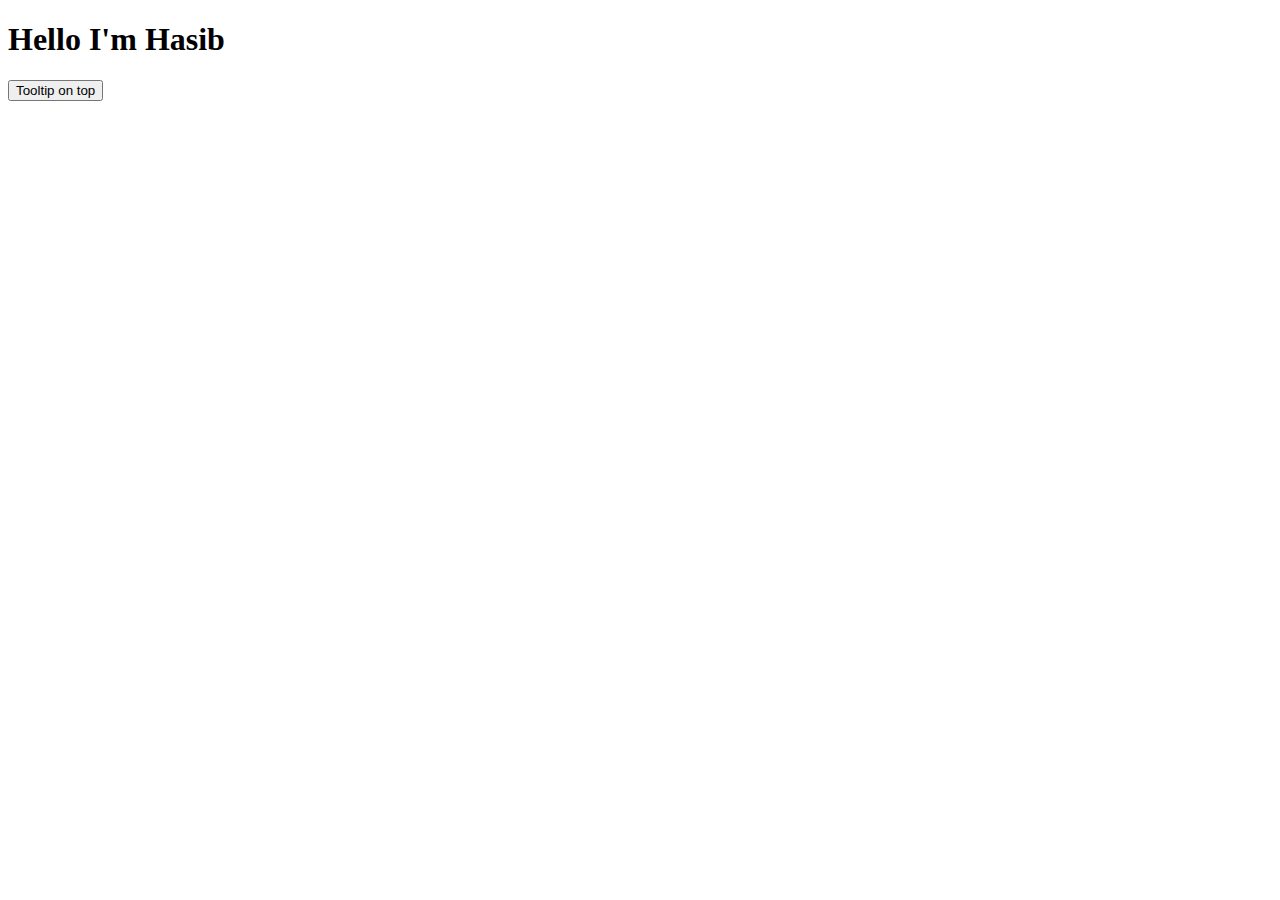
==== more-bootstarp.html @ bcf3991e "adding a file" ====
<!DOCTYPE html>
<html lang="en">

<head>
    <meta charset="UTF-8">
    <meta name="viewport" content="width=device-width, initial-scale=1.0">
    <!-- Bootstrap CSS -->
    <link href="https://cdn.jsdelivr.net/npm/bootstrap@5.0.0-beta1/dist/css/bootstrap.min.css" rel="stylesheet"
        integrity="sha384-giJF6kkoqNQ00vy+HMDP7azOuL0xtbfIcaT9wjKHr8RbDVddVHyTfAAsrekwKmP1" crossorigin="anonymous">
    <title>Learn more bootstrap</title>
</head>

<body>

    <section class="container">
        <h1>Hello I'm Hasib</h1>
        <button type="button" class="btn btn-secondary" data-bs-toggle="tooltip" data-bs-placement="top"
            title="Tooltip on top">
            Tooltip on top
    </section>








    
    <!-- Option 1: Bootstrap Bundle with Popper -->
    <script src="https://cdn.jsdelivr.net/npm/bootstrap@5.0.0-beta1/dist/js/bootstrap.bundle.min.js"
        integrity="sha384-ygbV9kiqUc6oa4msXn9868pTtWMgiQaeYH7/t7LECLbyPA2x65Kgf80OJFdroafW"
        crossorigin="anonymous"></script>
        <script>
            var tooltipTriggerList = [].slice.call(document.querySelectorAll('[data-bs-toggle="tooltip"]'))
            var tooltipList = tooltipTriggerList.map(function (tooltipTriggerEl) {
                return new bootstrap.Tooltip(tooltipTriggerEl)
            })
        </script>
</body>

</html>
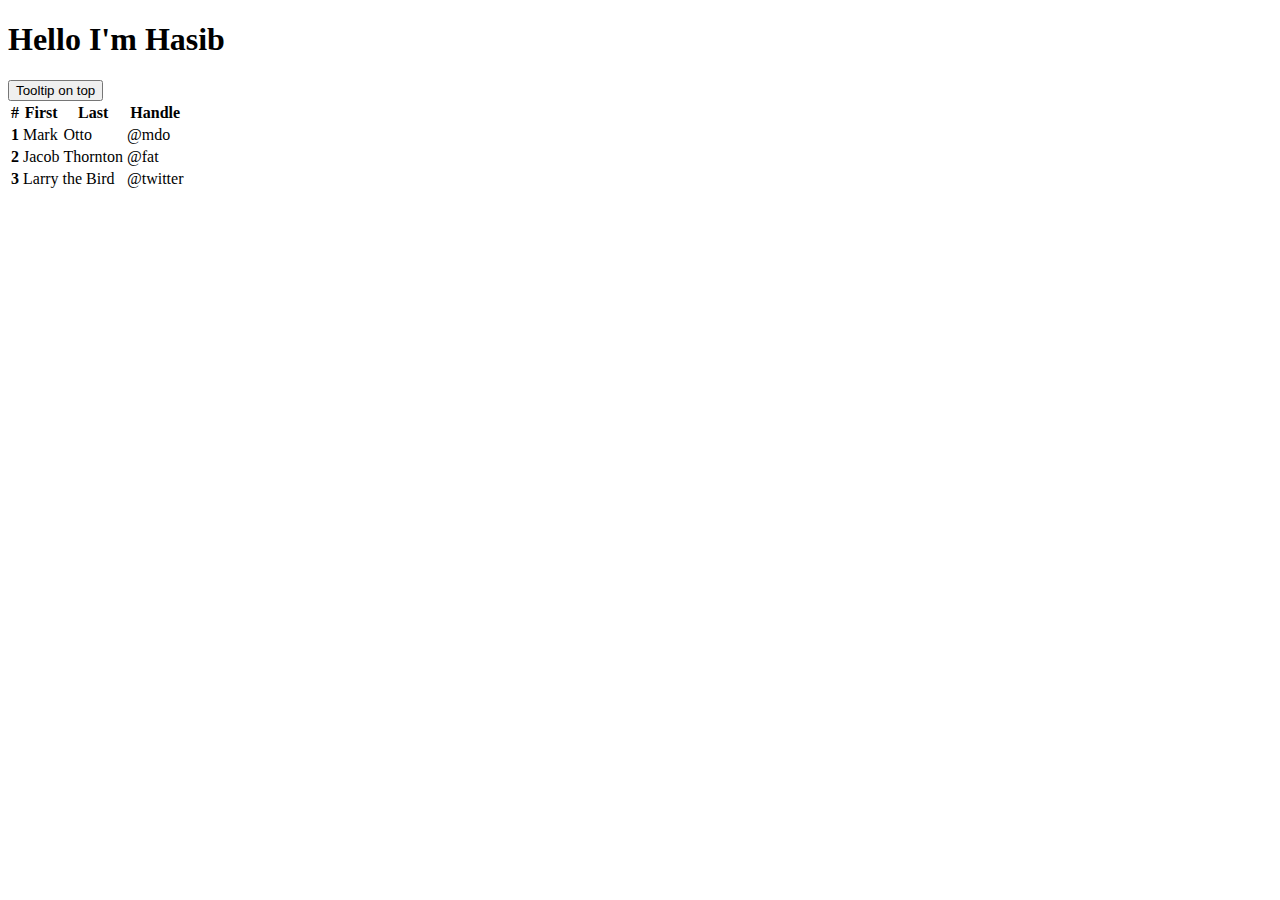
==== commit 46f4467f: "some changes" ====
--- a/more-bootstarp.html
+++ b/more-bootstarp.html
@@ -18,6 +18,36 @@
             title="Tooltip on top">
             Tooltip on top
     </section>
+
+    <table class="table table-hover">
+        <thead>
+          <tr>
+            <th scope="col">#</th>
+            <th scope="col">First</th>
+            <th scope="col">Last</th>
+            <th scope="col">Handle</th>
+          </tr>
+        </thead>
+        <tbody>
+          <tr>
+            <th scope="row">1</th>
+            <td>Mark</td>
+            <td>Otto</td>
+            <td>@mdo</td>
+          </tr>
+          <tr>
+            <th scope="row">2</th>
+            <td>Jacob</td>
+            <td>Thornton</td>
+            <td>@fat</td>
+          </tr>
+          <tr>
+            <th scope="row">3</th>
+            <td colspan="2">Larry the Bird</td>
+            <td>@twitter</td>
+          </tr>
+        </tbody>
+      </table>
 
 
 
